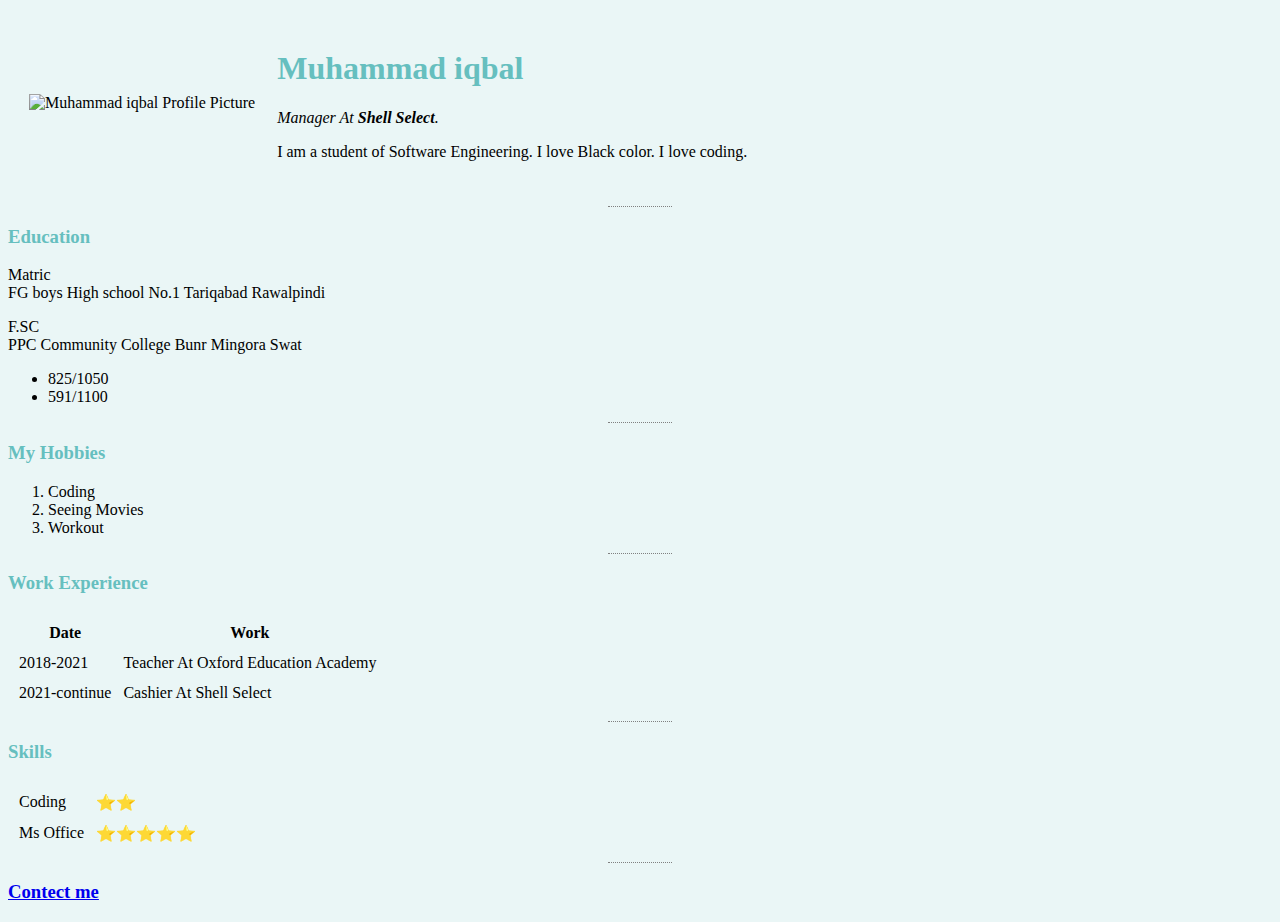
==== Iqbal.html @ 6f115560 "Add initial Website files" ====
<!DOCTYPE html>
<html>
	<head>
		<meta charset="utf-8">
		<title>Iqbal Personal site</title>
        <link rel="stylesheet" href="style.css">
	</head>
	<body >
        <table cellspacing="20">
            <tr>
                <td><img src="C:\Users\pc\Desktop\HTML\IMG-20230504-WA0007.jpg" alt="Muhammad iqbal Profile Picture"></td>
                <td><h1>Muhammad iqbal</h1>
                    <p><em>Manager At <strong>Shell Select</strong>.</em></p>
                    <p>I am a student of Software Engineering. I love Black color. I love coding.</p>
                    </td>
            </tr>
        </table>
        <hr>

		<h3>Education</h3>
		<p>Matric <br> FG boys High school No.1 Tariqabad Rawalpindi</p>
		<p>F.SC <br> PPC Community College Bunr Mingora Swat</p>
		   <ul>
			<li>825/1050</li>
			<li>591/1100</li>
		   </ul>
           <hr>

		 <h3>My Hobbies</h3>
			<ol>
			  <li>Coding</li>
			  <li>Seeing Movies</li>
			  <li>Workout</li>
			</ol>
            <hr>

        <h3>Work Experience</h3>
        <table cellspacing="10">
            <thead>
                <tr>
                    <th>Date</th>
                    <th>Work</th>
                </tr>
            </thead>
            <tbody>
                <tr>
                    <td>2018-2021</td>
                    <td>Teacher At Oxford Education Academy</td>
                </tr>
                <tr>
                    <td>2021-continue</td>
                    <td>Cashier At Shell Select</td>
                </tr>
            </tbody>
        </table>
        <hr>

        <h3>Skills</h3>
        <table cellspacing="10">
            <tr>
                <td>Coding</td>
                <td>⭐⭐</td>

            </tr>
            <tr>
                <td>Ms Office</td>
                <td>⭐⭐⭐⭐⭐</td>

            </tr>

        </table>
        <hr>
        
    <h3><a href="file:///C:/Users/pc/Desktop/HTML/Contect.html">Contect me</a></h3>
	</body>
</html>
---- style.css ----
body{
    background-color: #EAF6F6;
}
hr{
    border-style: none;
    border-top-style: dotted;
    border-color: grey;
    border-width: 5%;
    width: 5%;
}
h1{
    color: #66BFBF;
}
h3{
    color: #66BFBF;
}
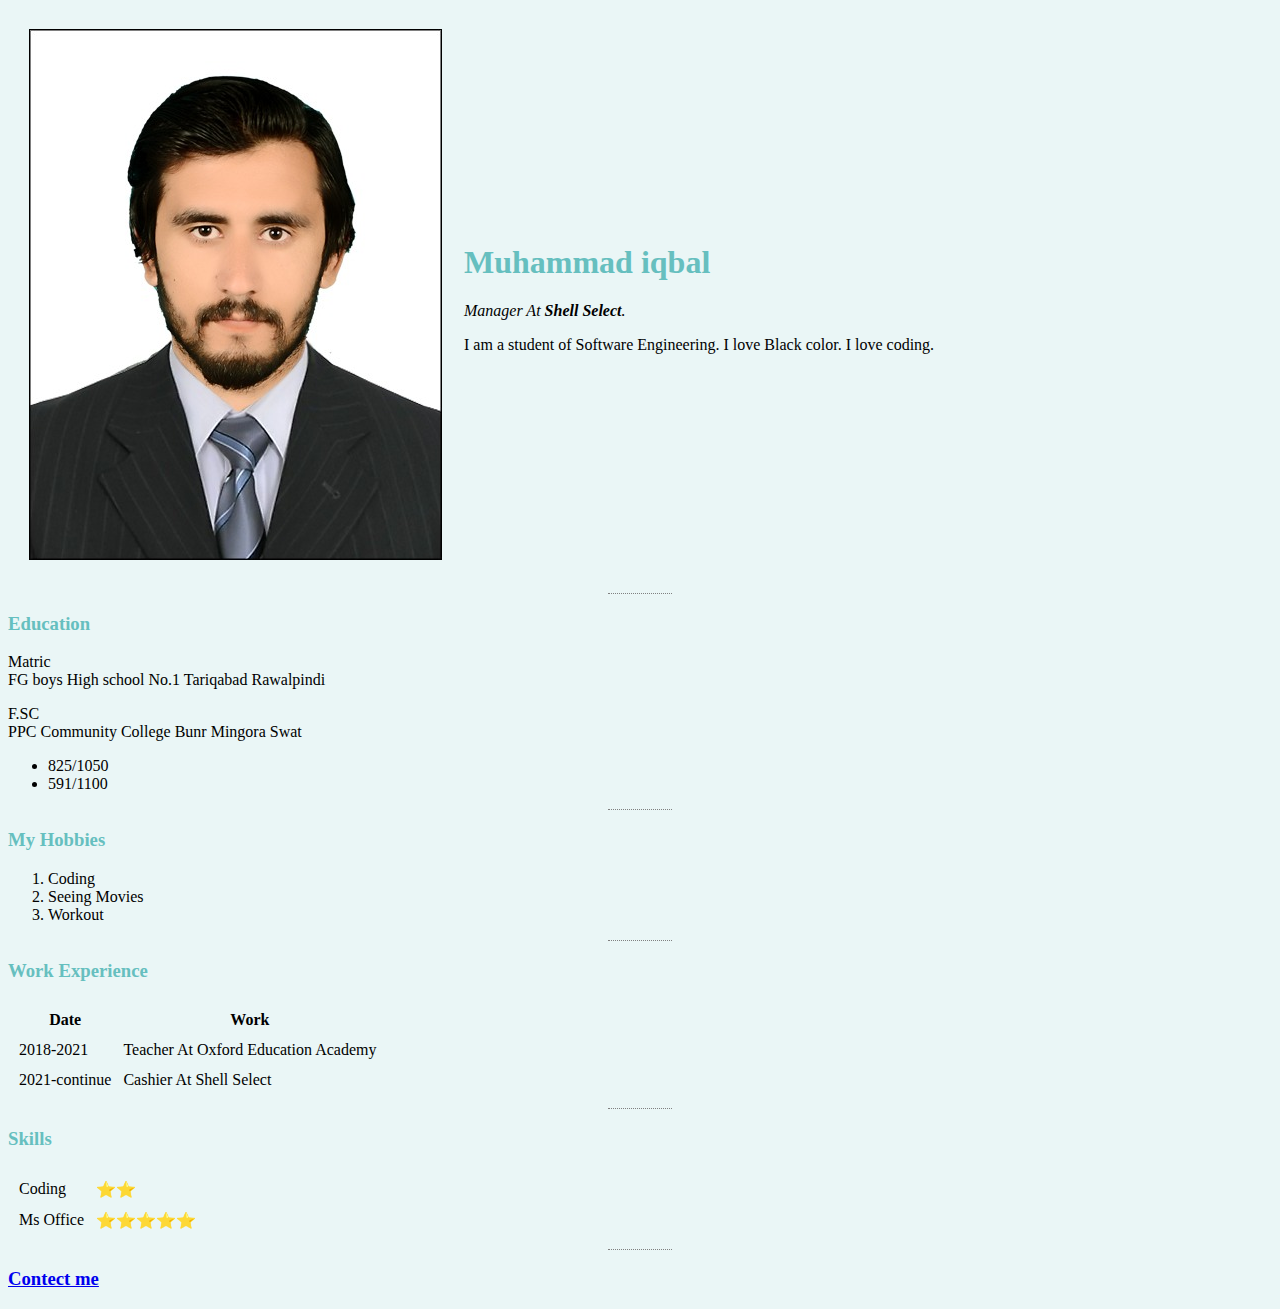
==== commit 4344a348: "Update Iqbal.html" ====
--- a/Iqbal.html
+++ b/Iqbal.html
@@ -8,7 +8,7 @@
 	<body >
         <table cellspacing="20">
             <tr>
-                <td><img src="C:\Users\pc\Desktop\HTML\IMG-20230504-WA0007.jpg" alt="Muhammad iqbal Profile Picture"></td>
+                <td><img src="IMG-20230504-WA0007.jpg" alt="Muhammad iqbal Profile Picture"></td>
                 <td><h1>Muhammad iqbal</h1>
                     <p><em>Manager At <strong>Shell Select</strong>.</em></p>
                     <p>I am a student of Software Engineering. I love Black color. I love coding.</p>
@@ -73,4 +73,4 @@
         
     <h3><a href="file:///C:/Users/pc/Desktop/HTML/Contect.html">Contect me</a></h3>
 	</body>
-</html>+</html>
